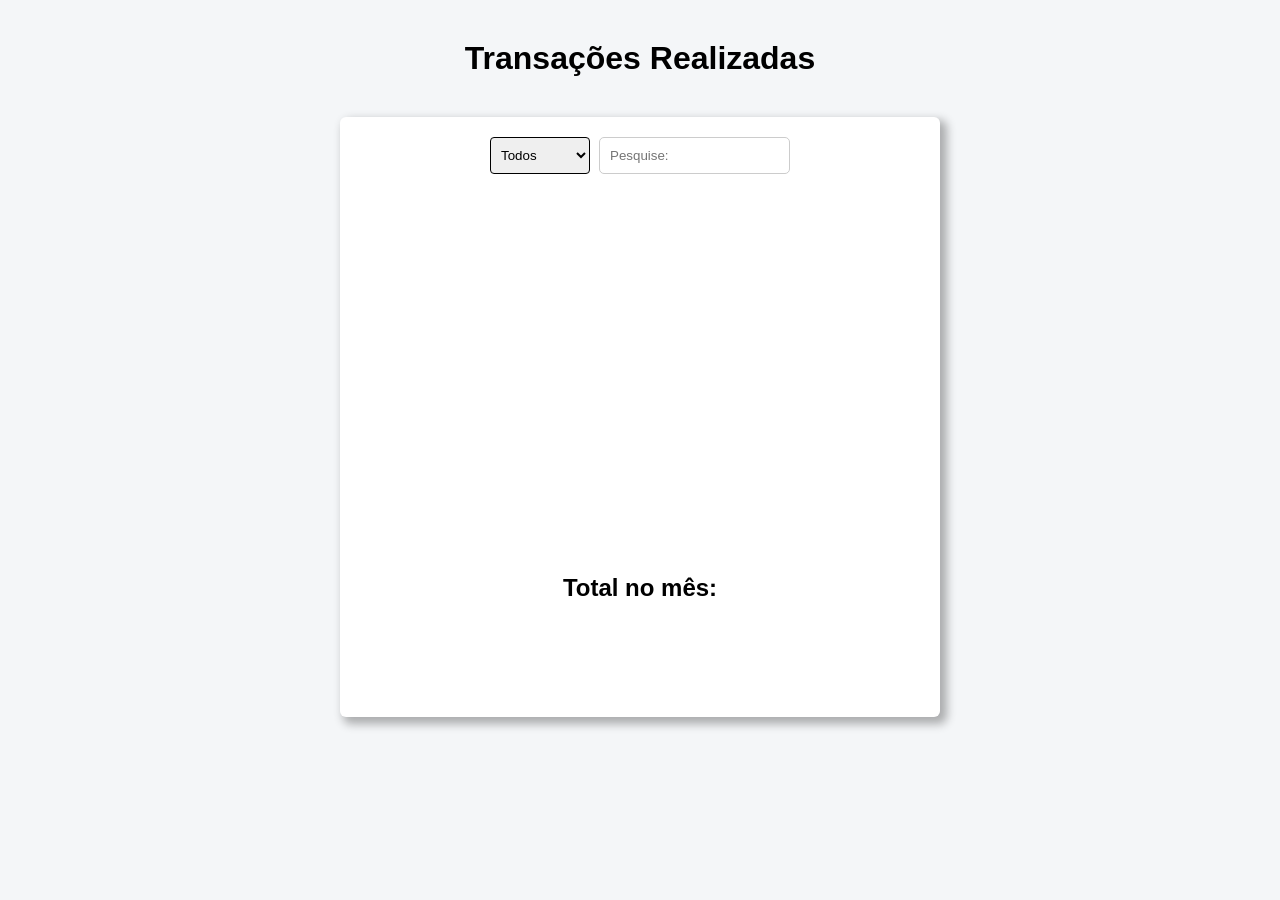
==== html/transacoes.html @ 4a9d249e "Projeto na fase inicial" ====
<!DOCTYPE html>
<html lang="pt-br">
<head>
    <meta charset="UTF-8">
    <meta name="viewport" content="width=device-width, initial-scale=1.0">
    <title>Transações Realizadas</title>
    <link rel="stylesheet" href="../css/transacoes.css">
</head>
<body>
    <h1>Transações Realizadas</h1>
    <div class="container">
        <div class="filter">
            <select id="type" class="type">
                <option value="ALL">Todos</option>
                <option value="INCOME">Receita</option>
                <option value="EXPENSE">Despesa</option>
            </select>
            <input type="text" placeholder="Pesquise:" id="search" class="search">
        </div>
        <div class="box-transactions">
            <ul id="transaction-list"></ul>
        </div>
        <h2>Total no mês: <span id="balance"></span></h2>
    </div>
    <script src="../js/transacoes.js"></script>
</body>
</html>
---- css/transacoes.css ----
* {
    margin: 0;
    padding: 0;
    box-sizing: border-box;
}

/* Conteudo principal */
body{
    font-family: Arial,sans-serif;
    background-color: #f4f6f8;
    padding: 40px;
    display: flex;
    justify-content: center;
    align-items: center;
    flex-direction: column;
    gap: 40px;
}

.container{ /* Div principal da tela*/
    display: flex;
    padding: 20px;
    max-height: 600px;
    height: 600px;
    width: 600px;
    max-width: 600px;
    flex-direction: column;
    align-items: center;
    gap: 50px;
    background-color:white;
    border-radius: 6px;
    box-shadow: 5px 5px 10px 2px rgba(0,0,0,0.3);
}
.box-transactions{ /* Caixa onde será exibido as transações efetuadas anteriormente*/
    background-color: white;
    height: 300px;
    max-height: 400px;
    width: 500px;
    display: flex;
    overflow-y: auto;
}
.box-transactions::-webkit-scrollbar { /* Scrollbar mais bonito*/
    width: 8px;
}
.box-transactions::-webkit-scrollbar-thumb {
    background-color: #ccc;
    border-radius: 4px;
}
.box-transactions::-webkit-scrollbar-thumb:hover {
    background-color: #999;
}
#transaction-list{
    list-style: none;
    display: flex;
    flex-direction: column;
    padding: 10px;
    gap: 12px;
    width: 100%;
    
}
.transaction{
    background:white;
    padding: 10px;
    border: 1px solid #ccc;
    border-radius: 6px;
    display: flex;
    justify-content: space-between;
    box-shadow: 2px 2px 5px rgba(0,0,0,0.1);
}
.income{
    border-left: 5px solid #2ecc71;
}
.income-text{
    color: #2ecc71;
}
.expense{
    border-left: 5px solid #e74c3c;
}
.expense-text{
    color: #e74c3c;
}
.delete {
    background: #e74c3c;
    padding: 5px 8px;
    border: none;
    color: white;
    border-radius: 4px;
    cursor: pointer;
}
.delete:hover{
    background:#c0392b;
}

/* Opções de filtro Receita / Despesa */

.filter{ /* Div dos filtros */
    display: flex;
    justify-content: space-between;
    width: 300px;
}
.type{ /* Select de type */
    padding: 6px;
    border: 1px solid black;
    border-radius: 4px;
    cursor: pointer;
    width: 100px;
}
.type:focus{
    outline: none;
}
input{
    border: 1px solid #ccc;
    border-radius: 5px;
    padding: 10px;
}
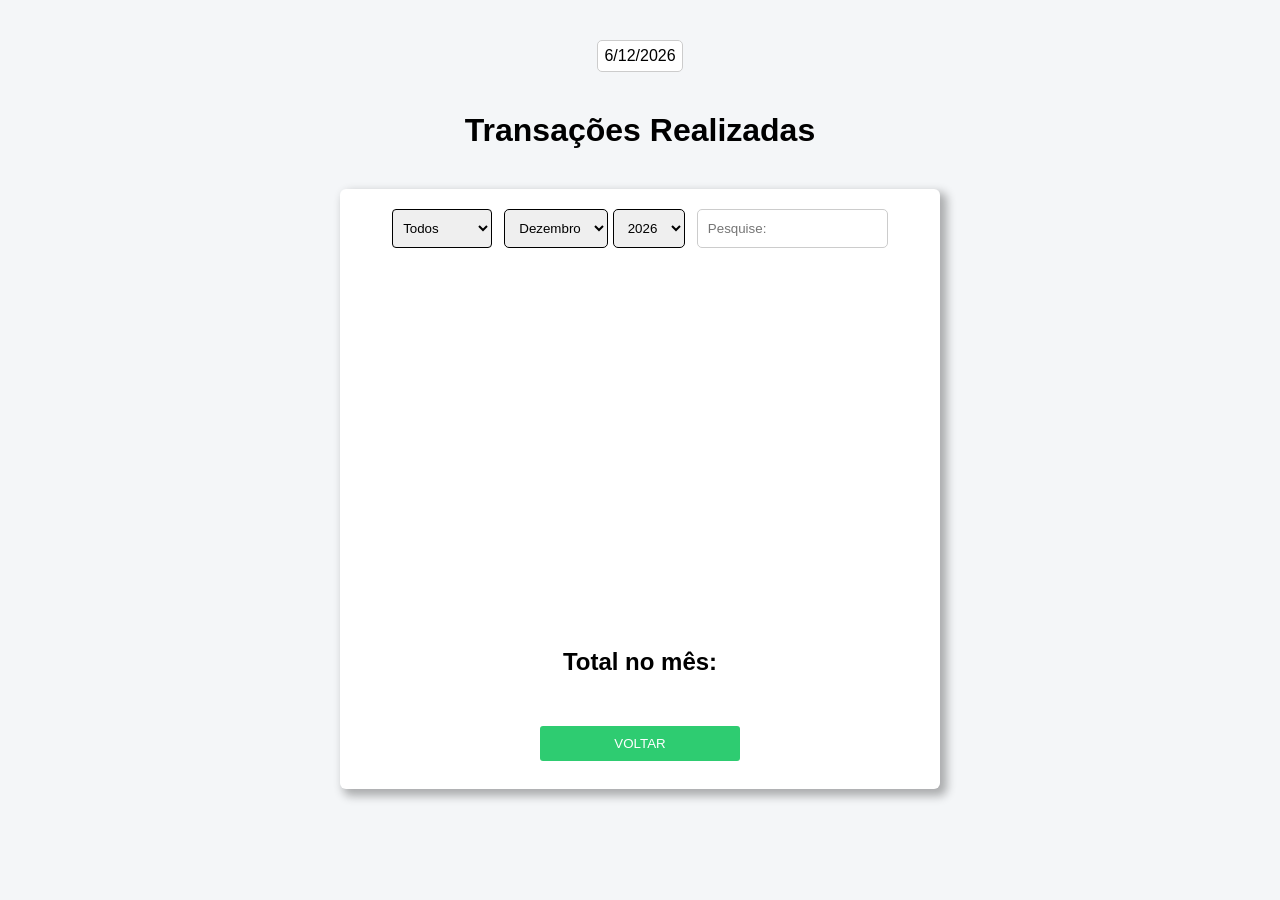
==== commit ed108b3d: "Front modificado" ====
--- a/html/transacoes.html
+++ b/html/transacoes.html
@@ -7,6 +7,9 @@
     <link rel="stylesheet" href="../css/transacoes.css">
 </head>
 <body>
+    <div class="date">
+        <span id="date"></span>
+    </div>
     <h1>Transações Realizadas</h1>
     <div class="container">
         <div class="filter">
@@ -15,12 +18,35 @@
                 <option value="INCOME">Receita</option>
                 <option value="EXPENSE">Despesa</option>
             </select>
+            
+            <div class="date-filter">
+                <select id="month-filter" class="month-filter">
+                    <option value="1">Janeiro</option>
+                    <option value="2">Fevereiro</option>
+                    <option value="3">Março</option>
+                    <option value="4">Abril</option>
+                    <option value="5">Maio</option>
+                    <option value="6">Junho</option>
+                    <option value="7">Julho</option>
+                    <option value="8">Agosto</option>
+                    <option value="9">Setembro</option>
+                    <option value="10">Outubro</option>
+                    <option value="11">Novembro</option>
+                    <option value="12">Dezembro</option>
+                </select>
+                <select id="year-filter" class="year-filter">
+                     
+                </select>
+            </div>
+ 
+            
             <input type="text" placeholder="Pesquise:" id="search" class="search">
         </div>
         <div class="box-transactions">
             <ul id="transaction-list"></ul>
         </div>
         <h2>Total no mês: <span id="balance"></span></h2>
+        <a href="../html/index.html"><button class="btn-voltar">VOLTAR</button></a>
     </div>
     <script src="../js/transacoes.js"></script>
 </body>
--- a/css/transacoes.css
+++ b/css/transacoes.css
@@ -66,6 +66,11 @@
     justify-content: space-between;
     box-shadow: 2px 2px 5px rgba(0,0,0,0.1);
 }
+.valueDelete{
+    display: flex;
+    align-items: center;
+    gap: 10px;
+}
 .income{
     border-left: 5px solid #2ecc71;
 }
@@ -92,10 +97,43 @@
 
 /* Opções de filtro Receita / Despesa */
 
+
+.date{ /* Estilização da data*/
+    display: flex;
+    align-items: center;
+    border: 1px solid #ccc;
+    border-radius: 5px;
+    padding: 6px;
+    cursor: default;
+    background-color: white;
+}
+ 
+.month-filter{
+    padding: 10px;
+    border: 1px solid black;
+    border-radius: 5px;
+    cursor: pointer;
+}
+.month-filter:focus{
+    outline: none;
+}
+
+.year-filter{
+    padding: 10px;
+    border: 1px solid black;
+    border-radius: 5px;
+    cursor: pointer;
+}
+.year-filter:focus{
+    outline: none;
+}
+
 .filter{ /* Div dos filtros */
     display: flex;
-    justify-content: space-between;
-    width: 300px;
+    justify-content:space-evenly;
+    width: 500px;
+    gap: 10px;
+    max-width: 500px;
 }
 .type{ /* Select de type */
     padding: 6px;
@@ -112,4 +150,18 @@
     border-radius: 5px;
     padding: 10px;
 }
- +input:focus{
+    outline: none;
+}
+.btn-voltar{
+    padding: 10px;
+    cursor: pointer;
+    border: none;
+    border-radius: 3px;
+    width: 200px;
+    background-color: #2ecc71;
+    color: white;
+}
+.btn-voltar:hover{
+    background-color: #27ae60;
+}
